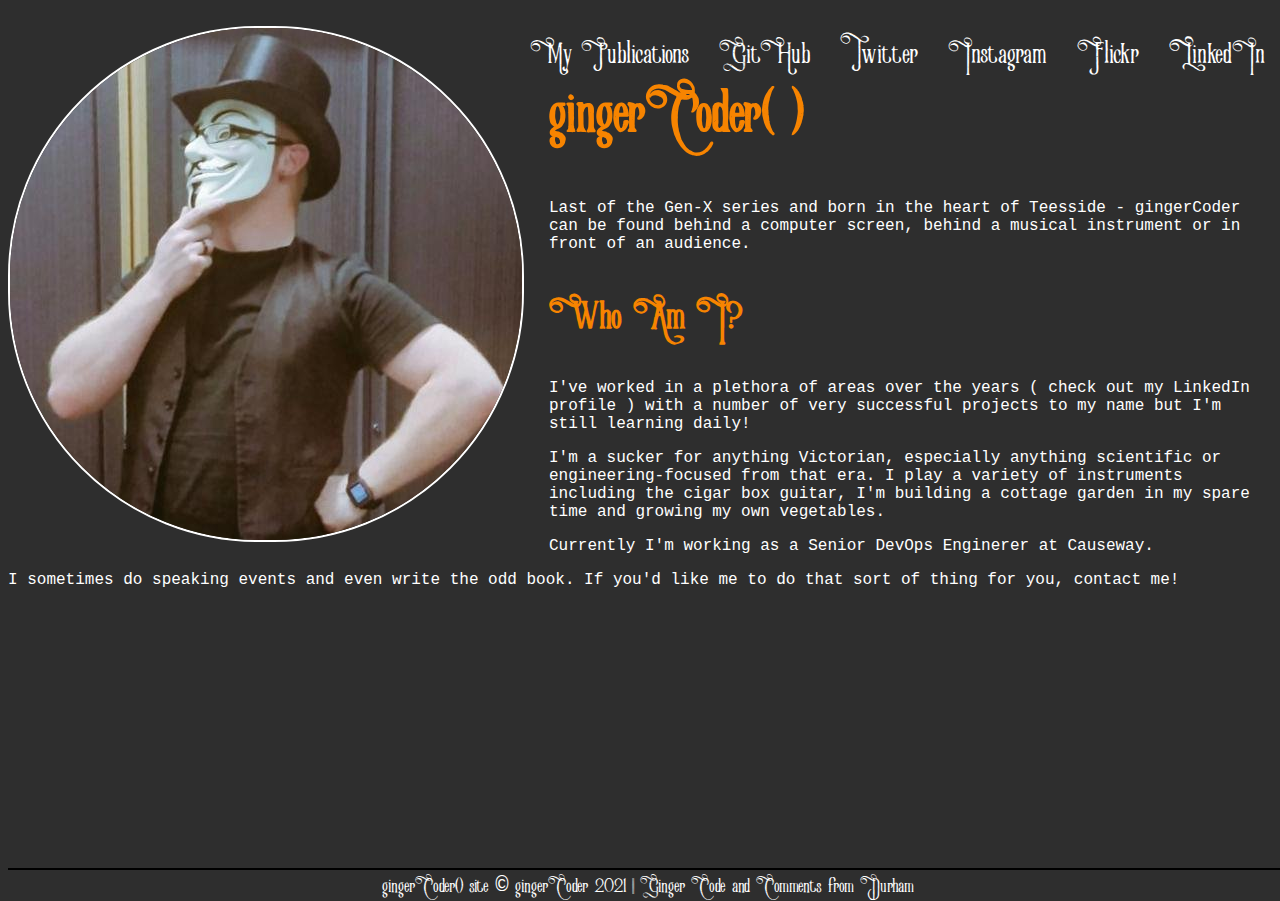
==== index.htm @ 28db28fa "Updates for 2021" ====
<!doctype html>
<html lang="en">
  <head>
    <meta charset="utf-8">
    <meta name="viewport" content="width=device-width, initial-scale=1, shrink-to-fit=no">
<meta name="description" value="gingerCoder() is the online home of Rick Trotter, a Cloud Infrastructure Engineer from the Northeast of England" />
    <meta name="author" content="gingerCoder">
        <title>gingerCoder()</title>
  
    <link href="./css/ginger.css" rel="stylesheet">

<!--
         d8b                                                         888                    .d88 88b.
         Y8P                                                         888                   d88P" "Y88b
                                                                     888                  d88P     Y88b
 .d88b.  888 88888b.   .d88b.   .d88b.  888d888 .d8888b .d88b.   .d88888  .d88b.  888d888 888       888
d88P"88b 888 888 "88b d88P"88b d8P  Y8b 888P"  d88P"   d88""88b d88" 888 d8P  Y8b 888P"   888       888
888  888 888 888  888 888  888 88888888 888    888     888  888 888  888 88888888 888     Y88b     d88P
Y88b 888 888 888  888 Y88b 888 Y8b.     888    Y88b.   Y88..88P Y88b 888 Y8b.     888      Y88b. .d88P
 "Y88888 888 888  888  "Y88888  "Y8888  888     "Y8888P "Y88P"   "Y88888  "Y8888  888       "Y88 88P"
     888                   888 
Y8b d88P              Y8b d88P   "If it isn't broken, it soon will be, my lad..."
 "Y88P"                "Y88P"
Greetings interested citizen of Earth! You just peeked behind the curtain to the menagerie beyond.
Home and development launchpad for Rick Trotter , a ginger systems engineer from the Northeast of 
England - a place renowned for Industry, The birthplace of steam locomotives; The safety match; 
Parmo's and Digital businesses punching above their weight.
There is little here anymore because I have little time to elevate my thoughts beyond the confines 
of my head, discussion and current work patterns. Maybe one day I might return with some greater 
words of wisdom, technical expertise and suchlike, but alas today is not that day.
-->

<script>
    console.log("gingerCoder()\nThe world of cyberSteamPunk chaos is currently on hold");
</script>
</head>
<body>

    <div>
        <ul class="nav">
            <li><a href="http://www.lulu.com/spotlight/tskynet" target="_blank" >My Publications</span></a></li>
            <li><a href="https://www.github.com/gingercoder" target="gitwin">GitHub</a></li>
            <li><a href="https://www.twitter.com/the_gingercoder" target="twitwin">Twitter</a></li>
            <li><a href="https://www.instagram.com/the_gingercoder" target="instawin">Instagram</a></li>
            <li><a href="http://www.flickr.com/photos/tskynet/" target="flickrwin">Flickr</a></li>
            <li><a href="http://www.linkedin.com/pub/rick-trotter/29/5a1/766" target="linkwin">LinkedIn</a></li>
        </ul>
    </div>
<br/>
        <div class="pic"><img src="./img/me_tophat.jpg" alt="gingerCoder()" title="gingerCoder()" /></div>
        <h1>gingerCoder( )</h1>
        <p>Last of the Gen-X series and born in the heart of Teesside - gingerCoder can be found behind a computer screen, behind a musical instrument or in front of an audience.</p>

            <h2>Who Am I?</h2>
            <p>I've worked in a plethora of areas over the years ( check out my   <a href="http://www.linkedin.com/pub/rick-trotter/29/5a1/766" target="linkwin">LinkedIn profile</a> ) 
                with a number of very successful projects to my name but I'm still learning daily!</p>
            <p>I'm a sucker for anything Victorian, especially anything scientific or engineering-focused from that era. 
                I play a variety of instruments including the cigar box guitar, I'm building a cottage garden in my spare time and growing my own vegetables.</p>
            <p>
            Currently I'm working as a Senior DevOps Enginerer at <a href="https://www.causeway.com/" target="workWindow">Causeway</a>.
            </p>
            <p>
            I sometimes do speaking events and even write the odd book. If you'd like me to do that sort of thing for you, contact me! 
            </p>

    <footer>
        gingerCoder() site &copy; gingerCoder 2021 || Ginger Code and Comments from Durham 
    </footer>
</html>
---- css/ginger.css ----
/* gingerCoder() */
/* Primary StyleSheet */

@font-face {
	font-family: 'King';
	src: local('King'), local('King'), url('../font/king.ttf') format('truetype');
}

@font-face {
	font-family: 'Victorian';
	src: local('Victorian'), local('Victorian'), url('../font/victorian.ttf') format('truetype');
}

body{
    background: #2e2e2e;
    color: #ffffff;
    font-family: King, courier, arial;
}

h1{
    font-size: 4em;
    font-family: Victorian, courier, arial;
    color: #f78400;
}
h2{
    font-size: 2.6em;
    font-family: Victorian, courier, arial;
    color: #f78400;
}
a{
    color: #ffffff;
    text-decoration: none;
}
a.visited{
    color: #ffffff;
}
a:hover{
    color: #2e2e2e;
    background: #ffffff;
}
.nav{
    display:inline-block;
    font-family: Victorian, courier, arial;
    font-size: 2em;
    position: absolute;
    top: 0;
    right: 0;
}
.nav li{
    text-decoration: none;
    float: left;
    display: block;
    margin: 0 15px 0 15px;
}
.nav li:hover{
    background-color: #ffffff;
    color: #2e2e2e;
}
.pic{
    float: left;
    margin: 0 25px 0 0;
}
.pic img{
    border: 2px solid #ffffff;
    border-radius: 250px;
}
footer{
    position: absolute;
    display: block;
    text-align:center;
    border-top: 2px solid #000000;
    width: 100%;
    bottom: 0;
    z-index: 20;
    height: 30px;
    font-family: Victorian, courier, arial;
    font-size: 1.4em;
    background: #2e2e2e;
}
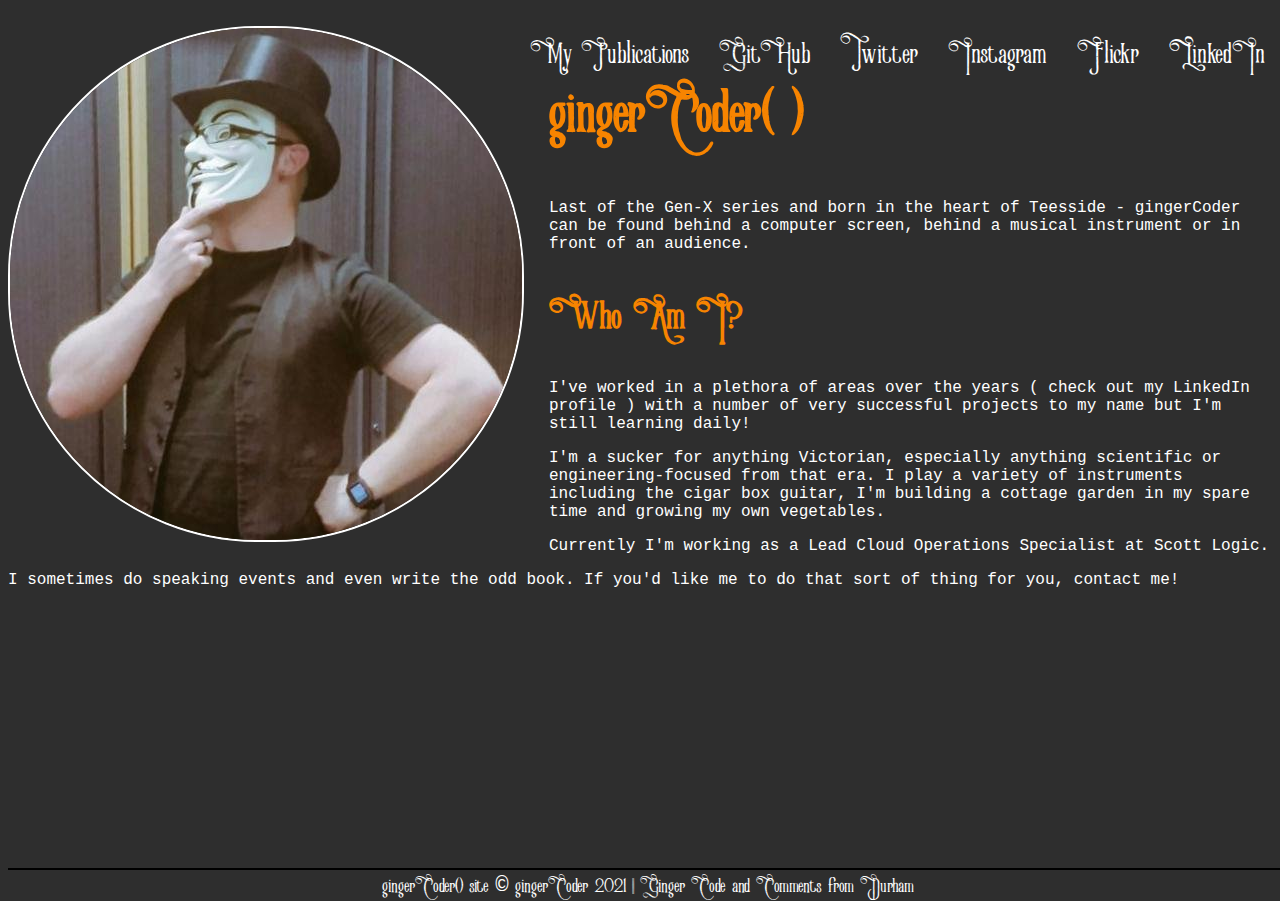
==== commit 8944b076: "Update Index page" ====
--- a/index.htm
+++ b/index.htm
@@ -57,7 +57,7 @@
             <p>I'm a sucker for anything Victorian, especially anything scientific or engineering-focused from that era. 
                 I play a variety of instruments including the cigar box guitar, I'm building a cottage garden in my spare time and growing my own vegetables.</p>
             <p>
-            Currently I'm working as a Senior DevOps Enginerer at <a href="https://www.causeway.com/" target="workWindow">Causeway</a>.
+            Currently I'm working as a Lead Cloud Operations Specialist at <a href="https://www.scottlogic.com/" target="workWindow">Scott Logic</a>.
             </p>
             <p>
             I sometimes do speaking events and even write the odd book. If you'd like me to do that sort of thing for you, contact me! 
